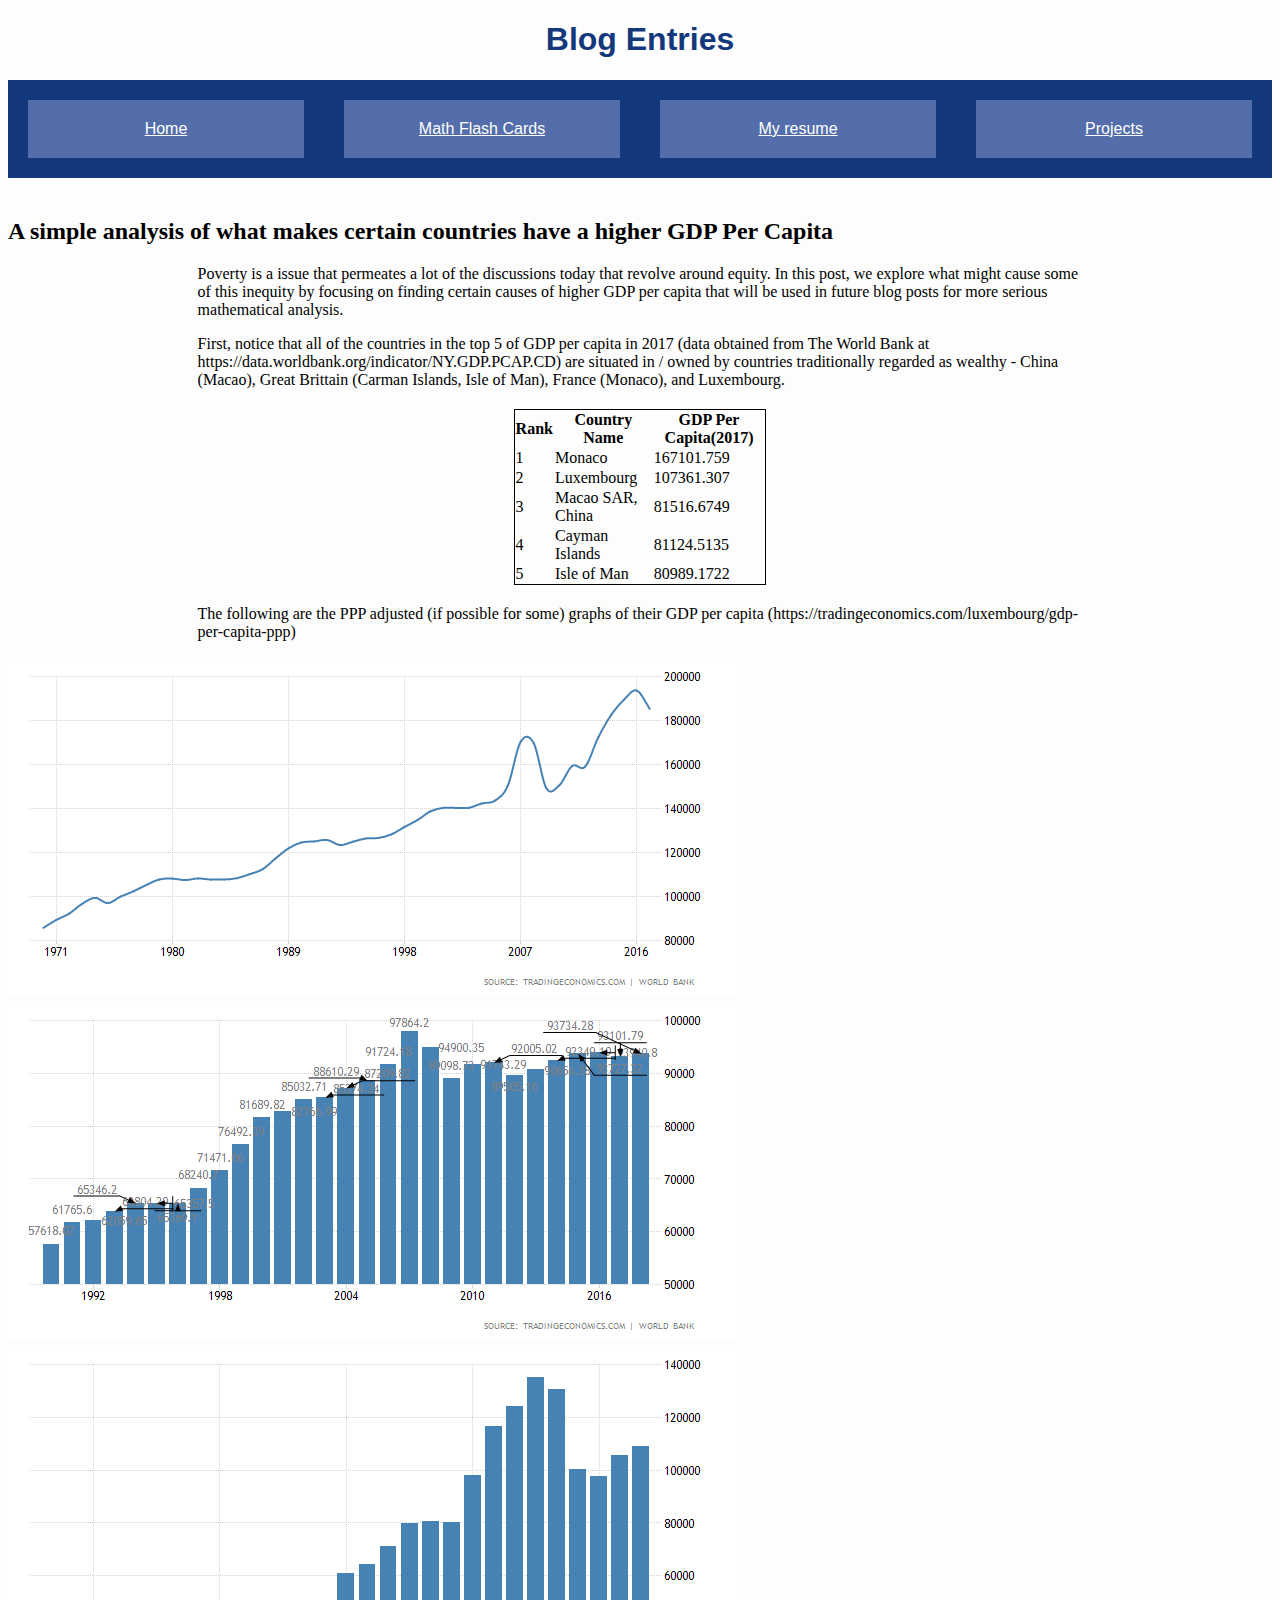
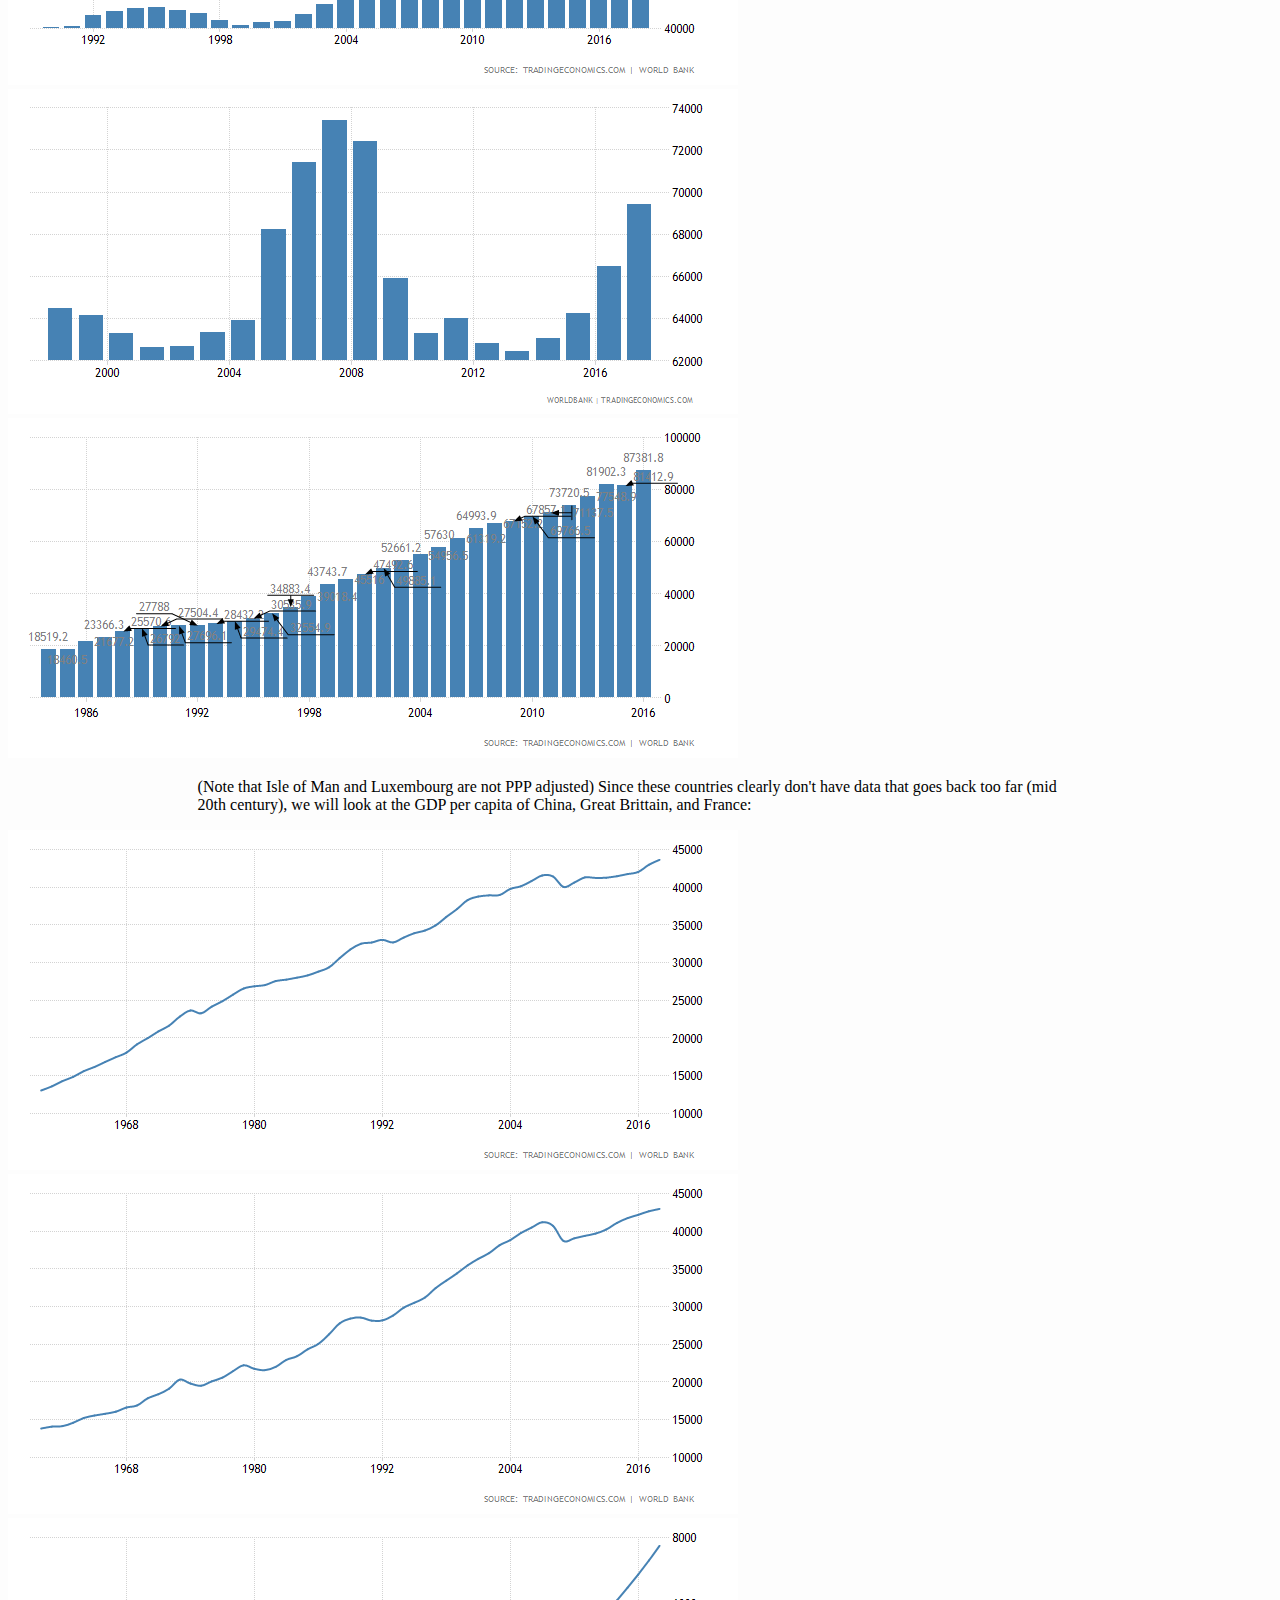
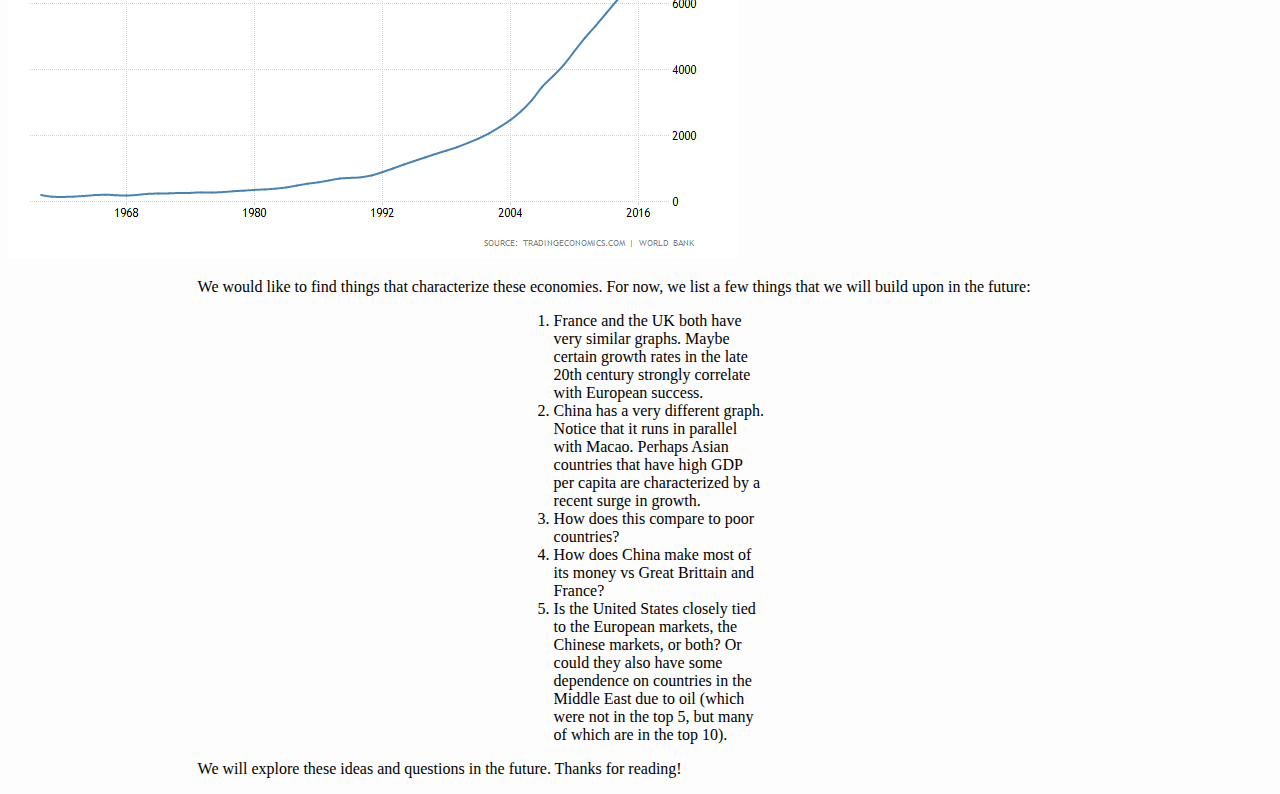
==== project0/blog.html @ ab6cc787 "Updated blog page to include a post" ====
<!DOCTYPE html>
<html>
    <head>
        <title>Blog</title>
        <link rel="stylesheet" type="text/css" href="mystyle.css">
        <link rel="stylesheet" href="https://stackpath.bootstrapcdn.com/bootstrap/4.5.0/css/bootstrap.min.css" integrity="sha384-9aIt2nRpC12Uk9gS9baDl411NQApFmC26EwAOH8WgZl5MYYxFfc+NcPb1dKGj7Sk" crossorigin="anonymous">
    </head>
    <body class="classic justify-content-center text-center">
        <h1 class="mainHeader">Blog Entries</h1>
        <div id="links">
            <div class="pageLink"><a href="index.html">Home</a></div>
            <div class="pageLink"><a href="flashCards.html">Math Flash Cards</a></div>
            <div class="pageLink"><a href="resume.html">My resume</a></div>
            <div class="pageLink"><a href="projects.html">Projects</a></div>
        </div>

        <h2>A simple analysis of what makes certain countries have a higher GDP Per Capita</h2>
        <p>Poverty is a issue that permeates a lot of the discussions today that revolve around equity. In this post, we 
            explore what might cause some of this inequity by focusing on finding certain causes of higher GDP per capita that will be used 
            in future blog posts for more serious mathematical analysis.
        </p>
        <p>
            First, notice that all of the countries in the top 5 of GDP per capita in 2017 (data obtained from The World Bank at 
            https://data.worldbank.org/indicator/NY.GDP.PCAP.CD) are situated in / owned by countries traditionally regarded as wealthy
            - China (Macao), Great Brittain (Carman Islands, Isle of Man), France (Monaco), and Luxembourg. 
        </p>  
        <table class="dataTable2">
            <tr><th>Rank</th>
                <th>Country Name</th>
                <th>GDP Per Capita(2017)</th>
            </tr>
            <tr>
                <td>1</td>
                <td>Monaco</td>
                <td>167101.759</td>
            </tr>
            <tr>
                <td>2</td>
                <td>Luxembourg</td>
                <td>107361.307</td>
            </tr>
            <tr>
                <td>3</td>
                <td>Macao SAR, China</td>
                <td>81516.6749</td>
            </tr>
            <tr>
                <td>4</td>
                <td>Cayman Islands</td>
                <td>81124.5135</td>
            </tr>
            <tr>
                <td>5</td>
                <td>Isle of Man</td>
                <td>80989.1722</td>
            </tr>
        </table>
        

        <p>The following are the PPP adjusted (if possible for some) graphs of their GDP per capita (https://tradingeconomics.com/luxembourg/gdp-per-capita-ppp)</p>

        <img src="monaco-gdp-per-capita.png" alt="Monaco">
        <img src="luxembourg-gdp-per-capita-ppp.png" alt="Luxembourg" class="rounded">
        <img src="macau-gdp-per-capita-ppp.png" alt="Macao" class="rounded">
        <img src="cayman-islands-gdp-per-capita-ppp-current-international-$-wb-data-.png" alt="Caymand Islands" class="rounded">
        <img src="isle-of-man-gdp-per-capita.png" alt="Isle of Man" class="rounded">

        <p>(Note that Isle of Man and Luxembourg are not PPP adjusted)
            Since these countries clearly don't have data that goes back too far (mid 20th century), we will
            look at the GDP per capita of China, Great Brittain, and France:
        </p>

        <img src="france-gdp-per-capita.png" alt="France GDP Per Capita" class="rounded">
        <img src="united-kingdom-gdp-per-capita.png" alt="UK GDP Per Capita" class="rounded">
        <img src="china-gdp-per-capita.png" alt="China GDP Per Capita" class="rounded">

        <p>We would like to find things that characterize these economies. For now, we list a few things that we will build
            upon in the future:
        </p>
        <ol>
            <li>
                France and the UK both have very similar graphs. Maybe certain growth rates in the late 20th century strongly correlate
                with European success.
            </li>
            <li>
                China has a very different graph. Notice that it runs in parallel with Macao. Perhaps Asian countries that have high GDP 
                per capita are characterized by a recent surge in growth. 
            </li>
            <li>
                How does this compare to poor countries?
            </li>
            <li>
                How does China make most of its money vs Great Brittain and France?
            </li>
            <li>
                Is the United States closely tied to the European markets, the Chinese markets, or both? Or could 
                they also have some dependence on countries in the Middle East due to oil (which were not in the top 5, but
                many of which are in the top 10).
            </li>
        </ol>

        <p>We will explore these ideas and questions in the future. Thanks for reading!</p>
    </body>
</html>
---- project0/mystyle.css ----
.classic {
  background-color: #fdfdfd;
}

.dataTable2 {
  border-collapse: collapse;
  border: 1px solid black;
  width: 20%;
  margin-left: 40%;
  margin-top: 20px;
  margin-bottom: 20px;
}

.dataTable {
  color: white;
  font-family: Arial, Helvetica, sans-serif;
}

#links {
  background-color: #13387c;
  display: flex;
  flex-direction: row;
  margin-bottom: 20px;
}

.pageLink {
  background-color: #536eaa;
  margin: 20px 20px 20px 20px;
  padding: 20px 20px 20px 20px;
  width: 25%;
  text-align: center;
}

@media (max-width: 1000px) {
  #links {
    background-color: #13387c;
    display: flex;
    flex-direction: column;
    align-items: center;
    margin-bottom: 20px;
  }

  .pageLink {
    background-color: #536eaa;
    margin: 20px 20px 20px 20px;
    padding: 20px 20px 20px 20px;
    width: 80%;
    text-align: center;
  }
}
.pageLink a {
  color: white;
  font-family: Arial, Helvetica, sans-serif;
}

.mainHeader {
  color: #13387c;
  font-family: Arial, Helvetica, sans-serif;
  text-align: center;
}

#aboutMe {
  background-color: #536eaa;
  margin: 20px 20px 20px 20px;
  padding: 20px 20px 20px 20px;
  color: white;
  font-family: Arial, Helvetica, sans-serif;
  align-self: center;
  text-align: center;
}

.flash-card {
  background-color: #536eaa;
  color: white;
  align-self: center;
  text-align: center;
  width: 100%;
  height: 200px;
  margin: 20px 20px 20px 20px;
  padding: 20px 20px 20px 20px;
}

p {
  margin-left: 15%;
  margin-right: 15%;
}

h2 {
  margin-top: 40px;
}

ol {
  margin-left: 40%;
  margin-right: 40%;
}

/*# sourceMappingURL=mystyle.css.map */
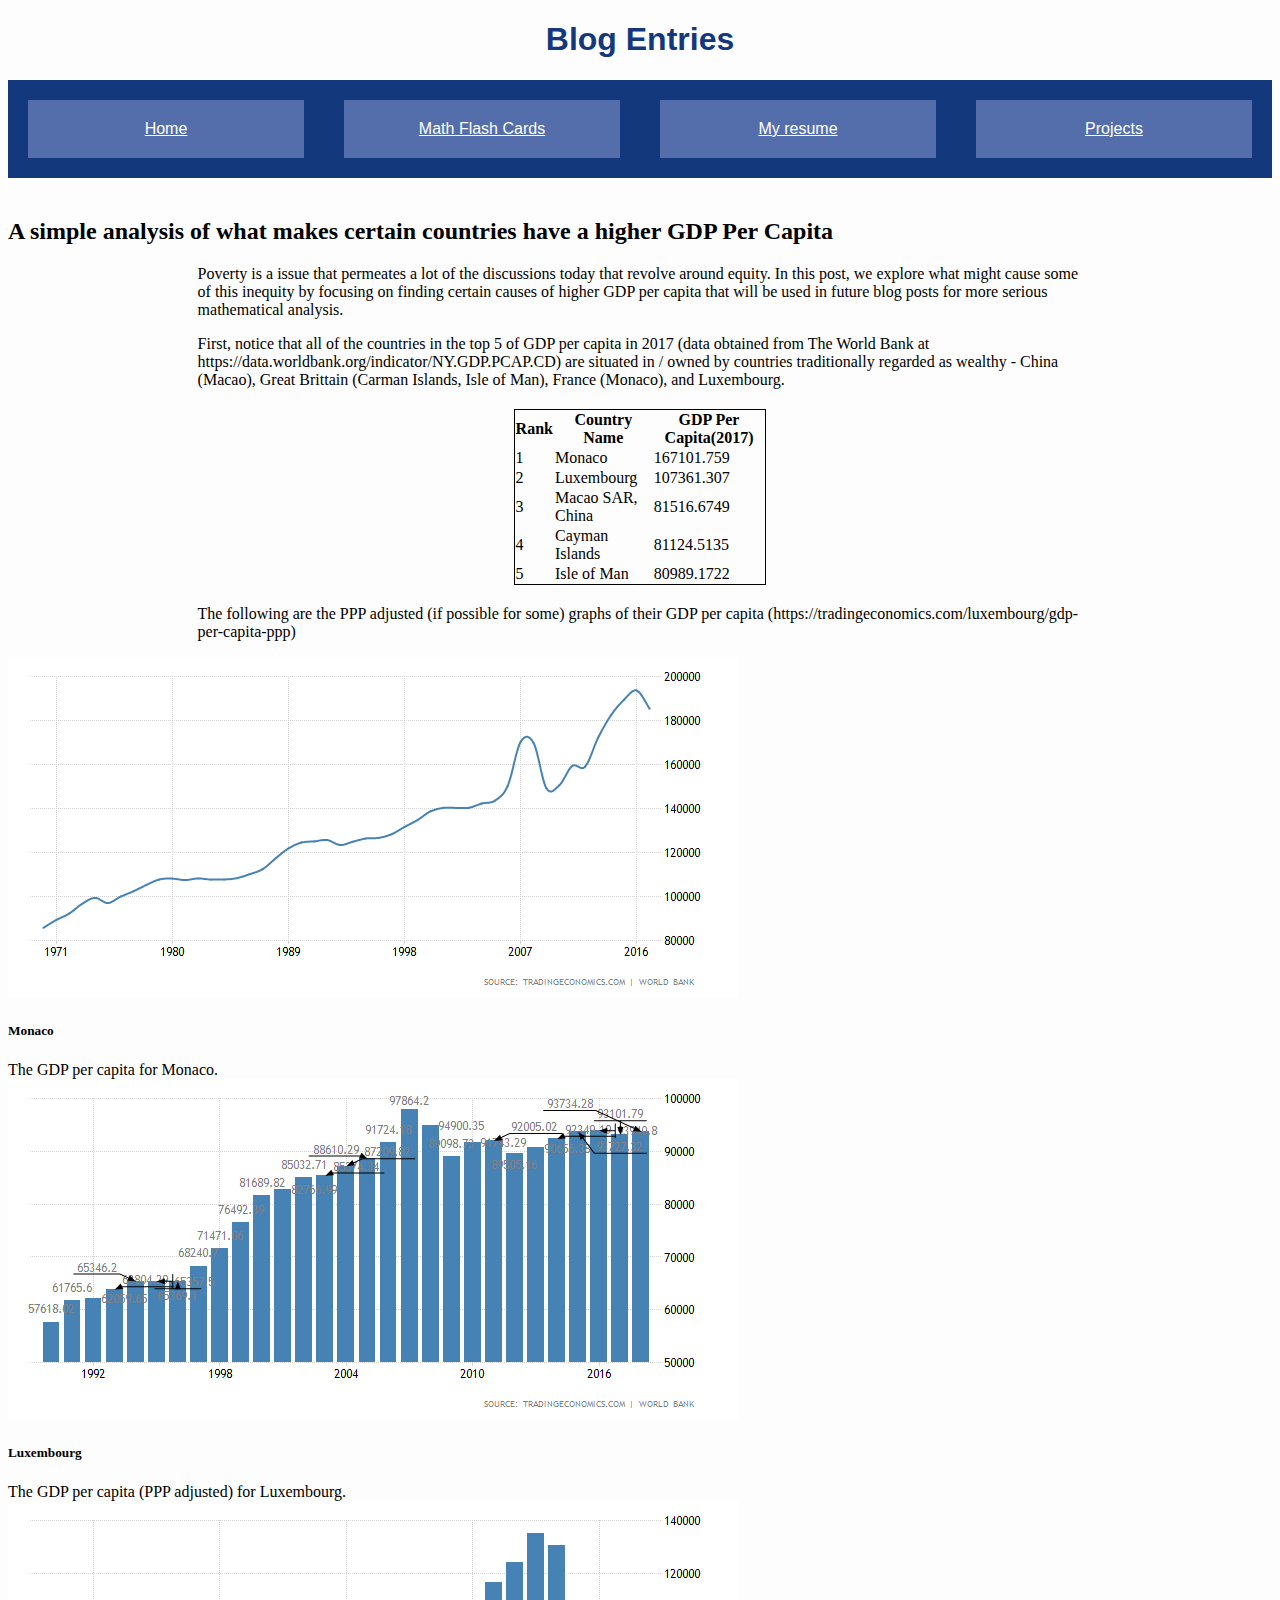
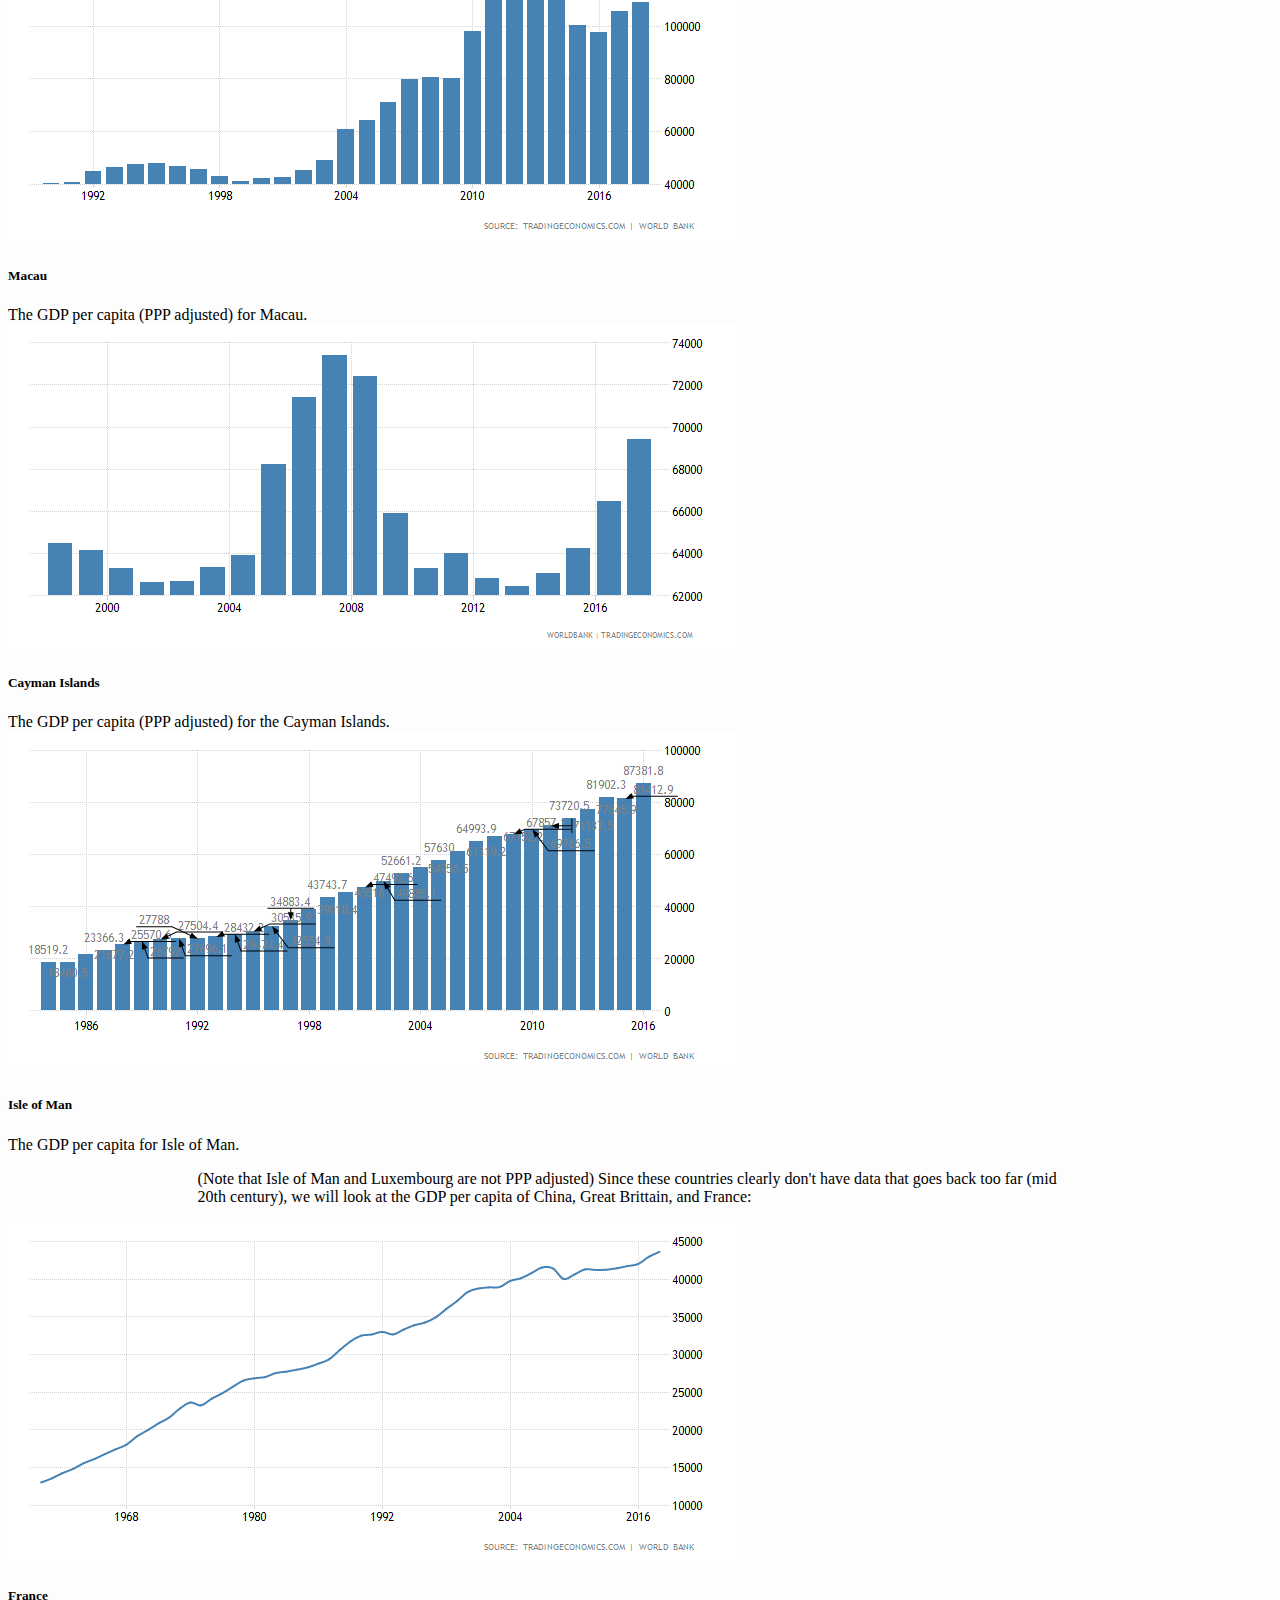
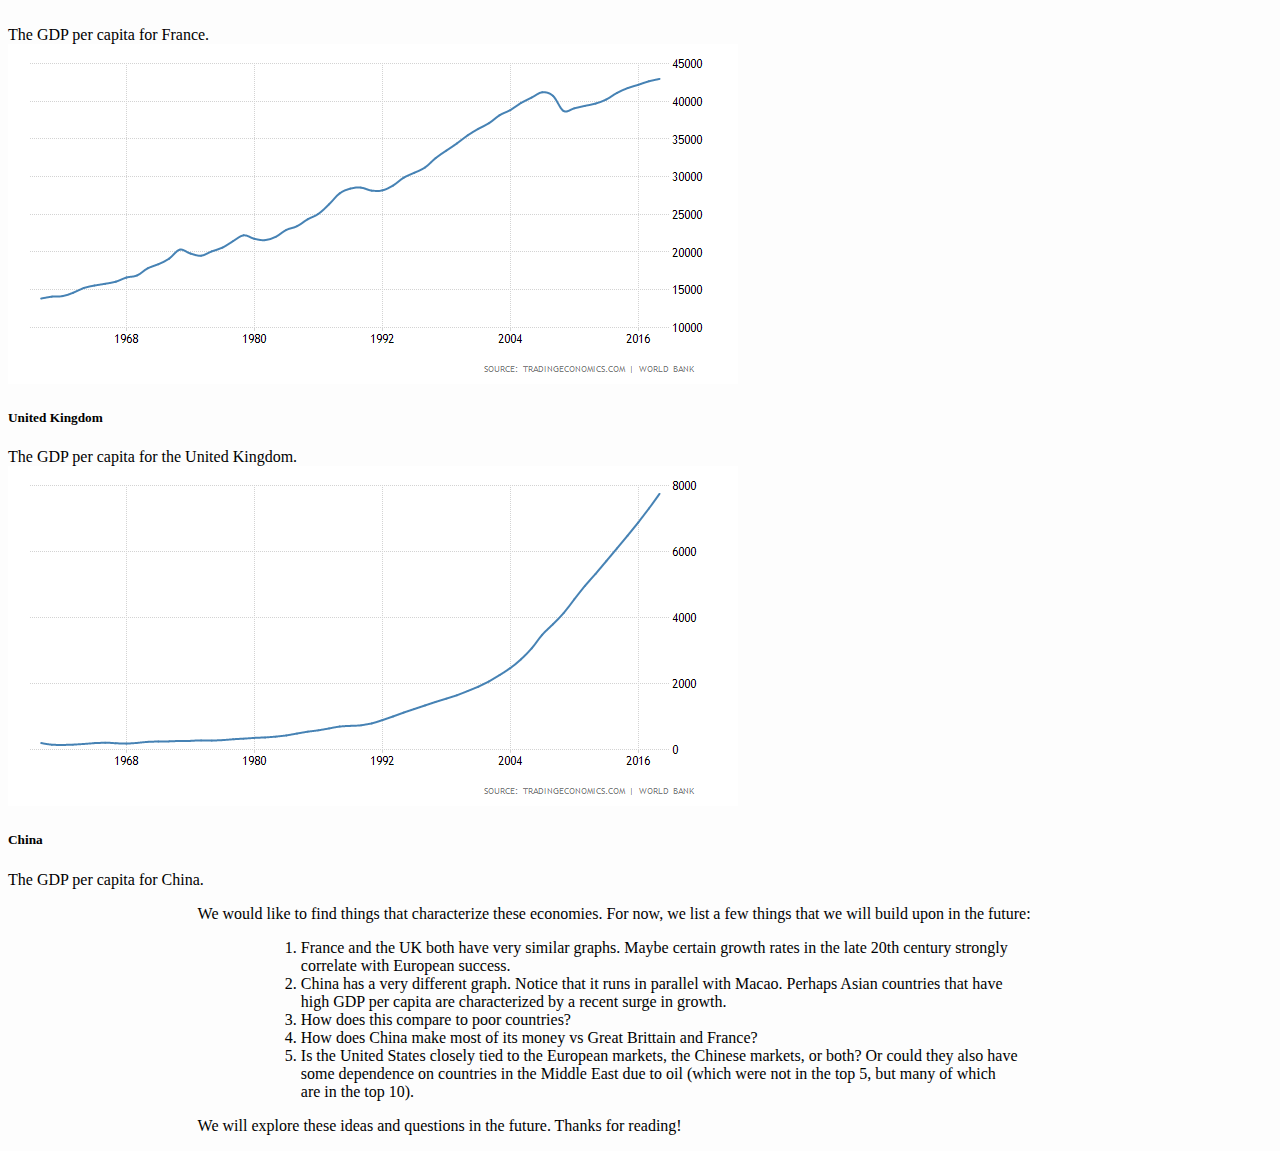
==== commit a66e95ef: "Made images in blog use bootstrap component" ====
--- a/project0/blog.html
+++ b/project0/blog.html
@@ -59,20 +59,70 @@
 
         <p>The following are the PPP adjusted (if possible for some) graphs of their GDP per capita (https://tradingeconomics.com/luxembourg/gdp-per-capita-ppp)</p>
 
-        <img src="monaco-gdp-per-capita.png" alt="Monaco">
-        <img src="luxembourg-gdp-per-capita-ppp.png" alt="Luxembourg" class="rounded">
-        <img src="macau-gdp-per-capita-ppp.png" alt="Macao" class="rounded">
-        <img src="cayman-islands-gdp-per-capita-ppp-current-international-$-wb-data-.png" alt="Caymand Islands" class="rounded">
-        <img src="isle-of-man-gdp-per-capita.png" alt="Isle of Man" class="rounded">
+        <div class="media m-5">
+            <img src="monaco-gdp-per-capita.png" class="mr-3">
+            <div class="media-body">
+                <h5 class="mt-0">Monaco</h5>
+                The GDP per capita for Monaco.
+            </div>
+        </div>
+        <div class="media m-5"">
+            <img src="luxembourg-gdp-per-capita-ppp.png" class="mr-3">
+            <div class="media-body">
+                <h5 class="mt-0">Luxembourg</h5>
+                The GDP per capita (PPP adjusted) for Luxembourg.
+            </div>
+        </div>
+        <div class="media m-5"">
+            <img src="macau-gdp-per-capita-ppp.png" class="mr-3">
+            <div class="media-body">
+                <h5 class="mt-0">Macau</h5>
+                The GDP per capita (PPP adjusted) for Macau.
+            </div>
+        </div>
+        <div class="media m-5"">
+            <img src="cayman-islands-gdp-per-capita-ppp-current-international-$-wb-data-.png" class="mr-3">
+            <div class="media-body">
+                <h5 class="mt-0">Cayman Islands</h5>
+                The GDP per capita (PPP adjusted) for the Cayman Islands.
+            </div>
+        </div>
+        <div class="media m-5"">
+            <img src="isle-of-man-gdp-per-capita.png" class="mr-3">
+            <div class="media-body">
+                <h5 class="mt-0">Isle of Man</h5>
+                The GDP per capita for Isle of Man.
+            </div>
+        </div>
+
+       
 
         <p>(Note that Isle of Man and Luxembourg are not PPP adjusted)
             Since these countries clearly don't have data that goes back too far (mid 20th century), we will
             look at the GDP per capita of China, Great Brittain, and France:
         </p>
 
-        <img src="france-gdp-per-capita.png" alt="France GDP Per Capita" class="rounded">
-        <img src="united-kingdom-gdp-per-capita.png" alt="UK GDP Per Capita" class="rounded">
-        <img src="china-gdp-per-capita.png" alt="China GDP Per Capita" class="rounded">
+        <div class="media m-5"">
+            <img src="france-gdp-per-capita.png" class="mr-3">
+            <div class="media-body">
+                <h5 class="mt-0">France</h5>
+                The GDP per capita for France.
+            </div>
+        </div>
+        <div class="media m-5"">
+            <img src="united-kingdom-gdp-per-capita.png" class="mr-3">
+            <div class="media-body">
+                <h5 class="mt-0">United Kingdom</h5>
+                The GDP per capita for the United Kingdom.
+            </div>
+        </div>
+        <div class="media m-5"">
+            <img src="china-gdp-per-capita.png" class="mr-3">
+            <div class="media-body">
+                <h5 class="mt-0">China</h5>
+                The GDP per capita for China.
+            </div>
+        </div>
 
         <p>We would like to find things that characterize these economies. For now, we list a few things that we will build
             upon in the future:
--- a/project0/mystyle.css
+++ b/project0/mystyle.css
@@ -1,14 +1,15 @@
+p {
+  margin-left: 15%;
+  margin-right: 15%;
+}
+
 .classic {
   background-color: #fdfdfd;
 }
 
-.dataTable2 {
-  border-collapse: collapse;
+.dataTable {
   border: 1px solid black;
-  width: 20%;
-  margin-left: 40%;
-  margin-top: 20px;
-  margin-bottom: 20px;
+  padding: 10px;
 }
 
 .dataTable {
@@ -69,7 +70,7 @@
   text-align: center;
 }
 
-.flash-card {
+.flash-card, .flashCardBack {
   background-color: #536eaa;
   color: white;
   align-self: center;
@@ -80,9 +81,24 @@
   padding: 20px 20px 20px 20px;
 }
 
-p {
-  margin-left: 15%;
-  margin-right: 15%;
+.dataTable2 {
+  border-collapse: collapse;
+  border: 1px solid black;
+  width: 20%;
+  margin-left: 40%;
+  margin-top: 20px;
+  margin-bottom: 20px;
+}
+
+::-webkit-scrollbar {
+  display: none;
+}
+
+.flashCardBack {
+  overflow: auto;
+  margin: 0px;
+  padding: 0px;
+  height: 150px;
 }
 
 h2 {
@@ -90,8 +106,13 @@
 }
 
 ol {
-  margin-left: 40%;
-  margin-right: 40%;
+  margin-left: 20%;
+  margin-right: 20%;
+}
+
+.project-list > ol {
+  margin-left: 20%;
+  margin-right: 20%;
 }
 
 /*# sourceMappingURL=mystyle.css.map */
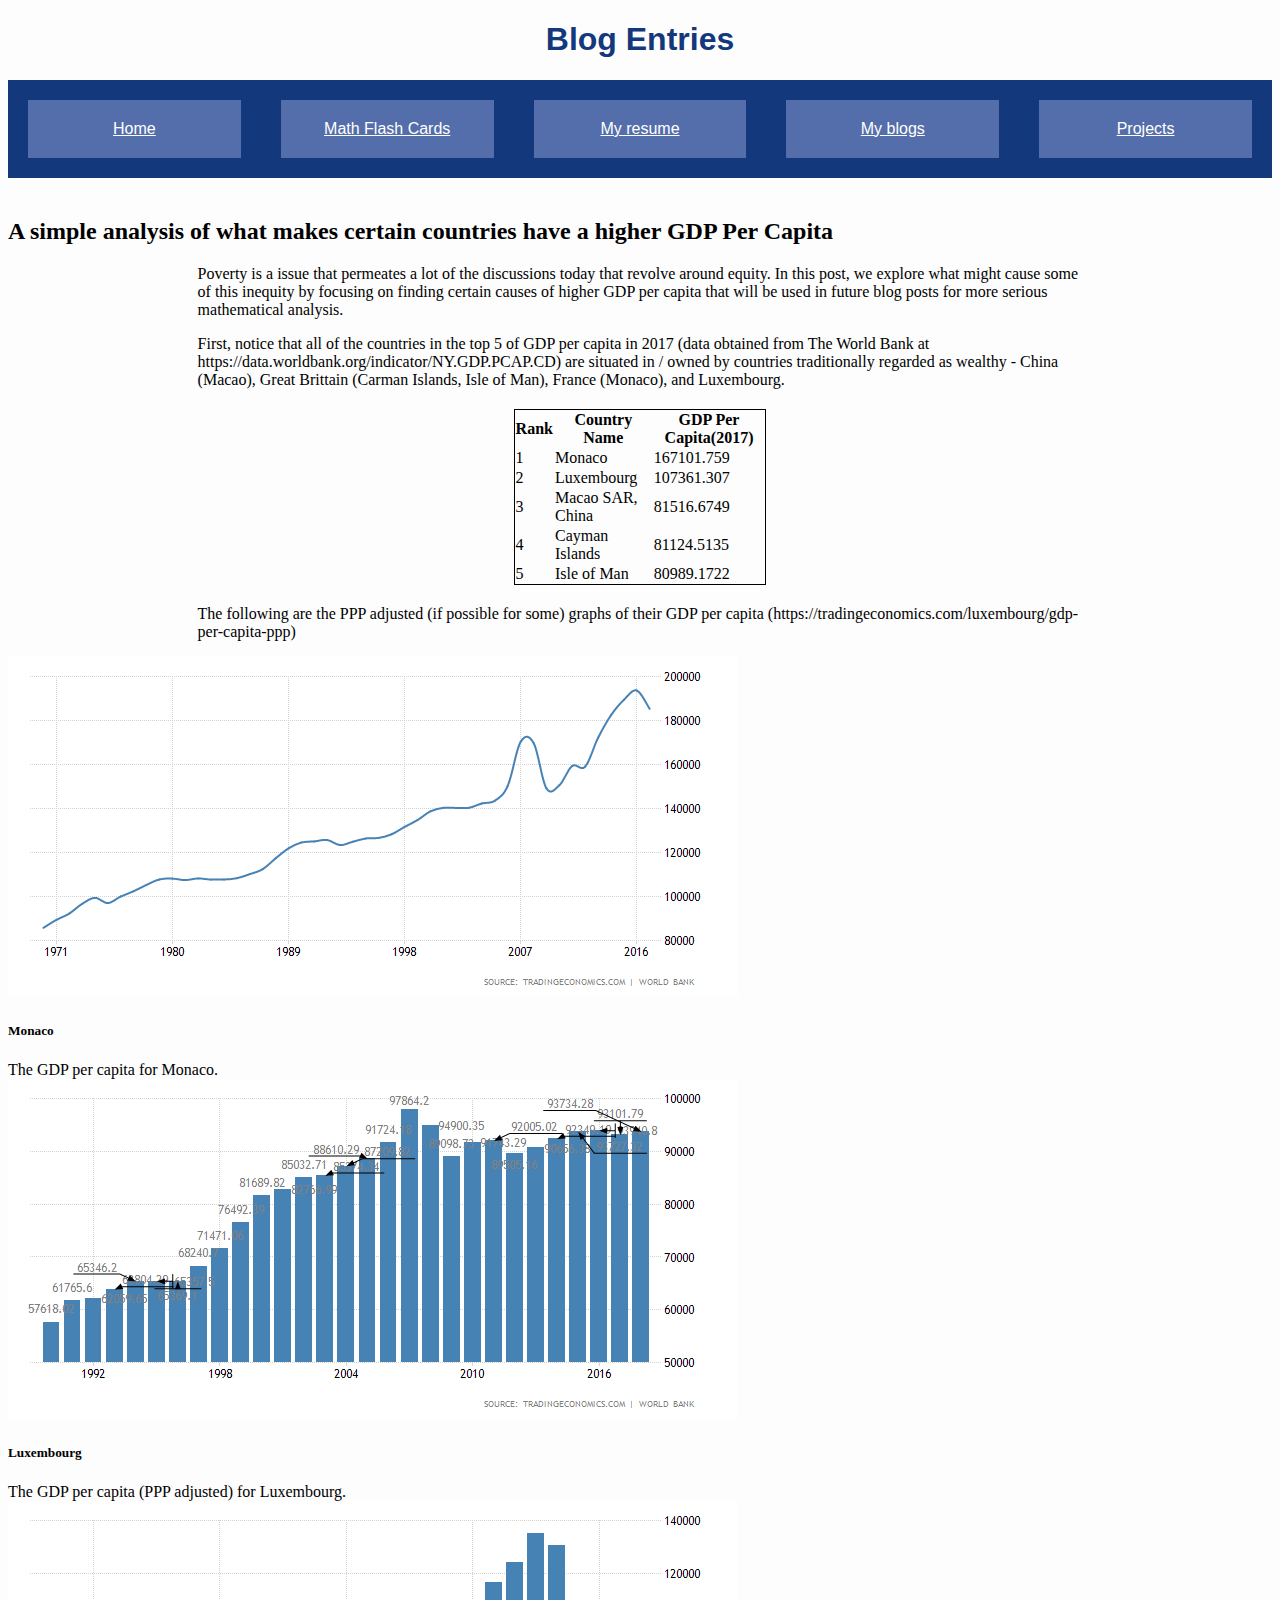
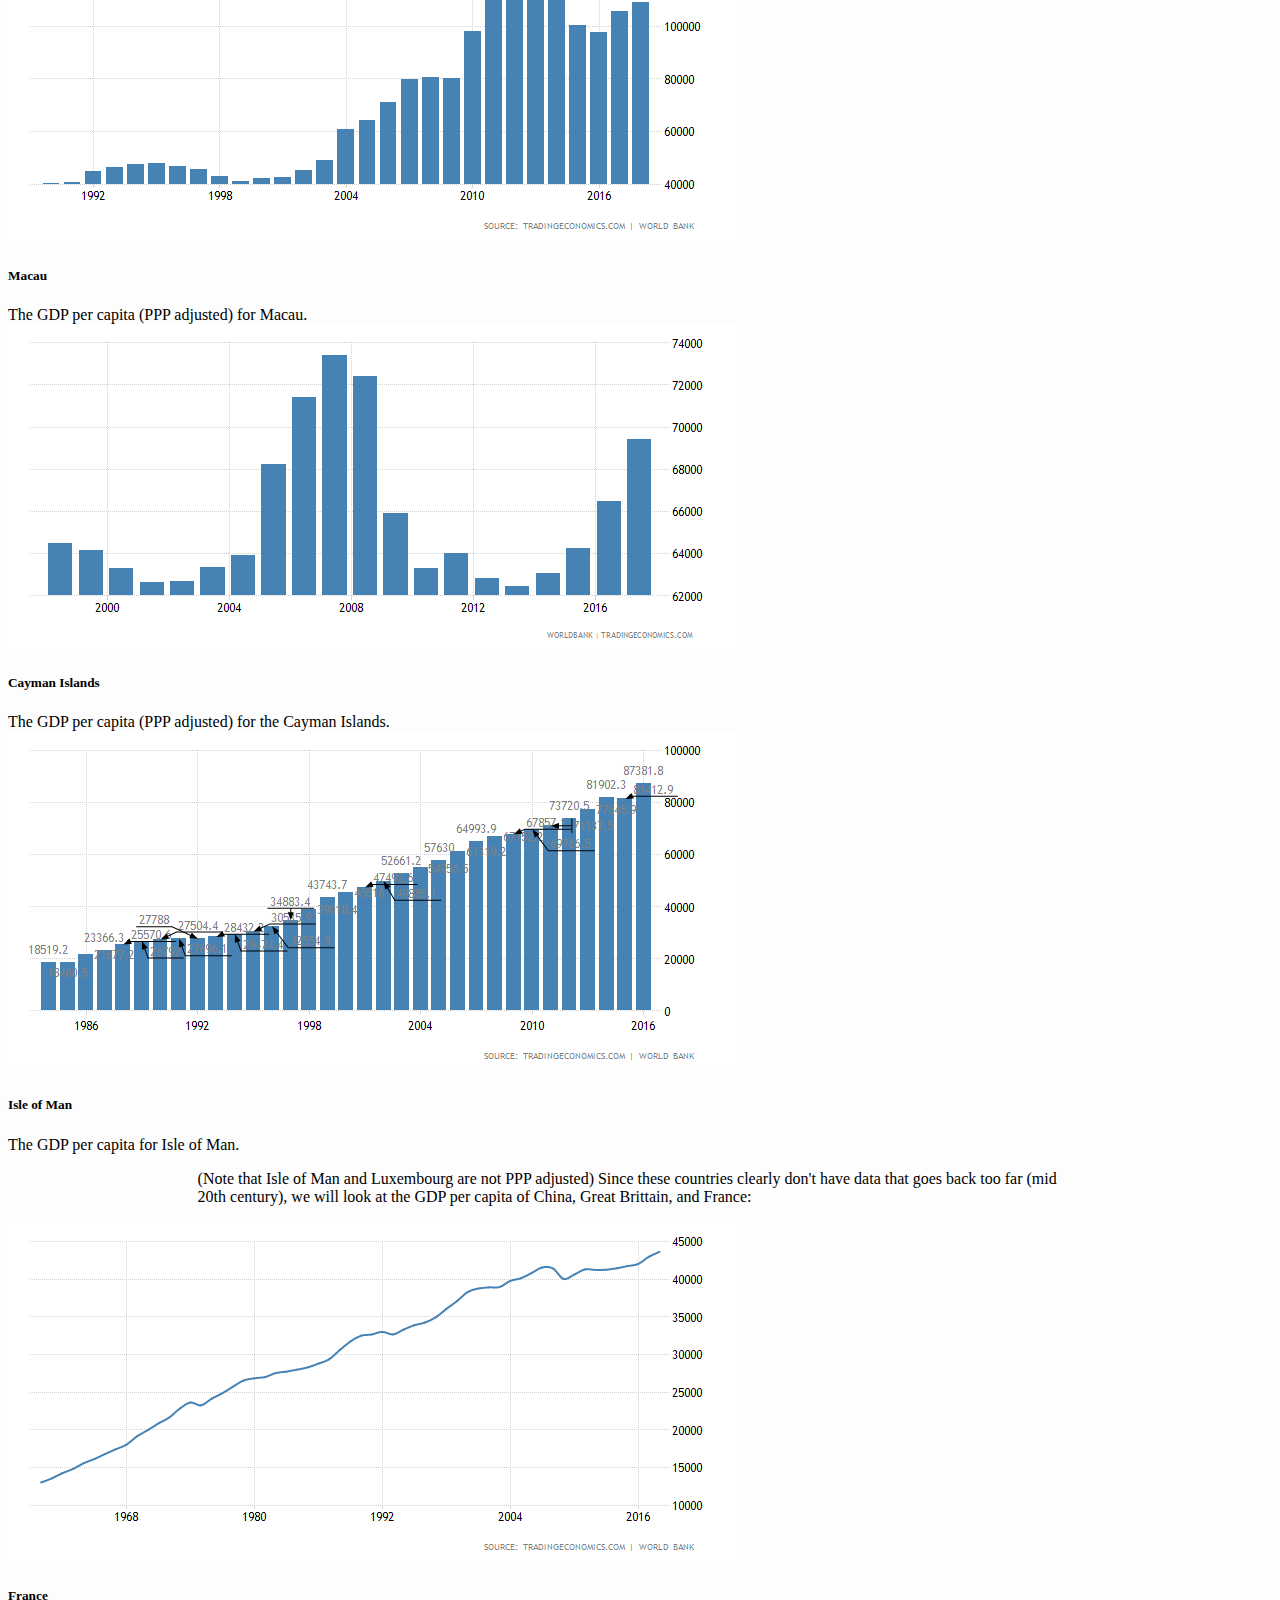
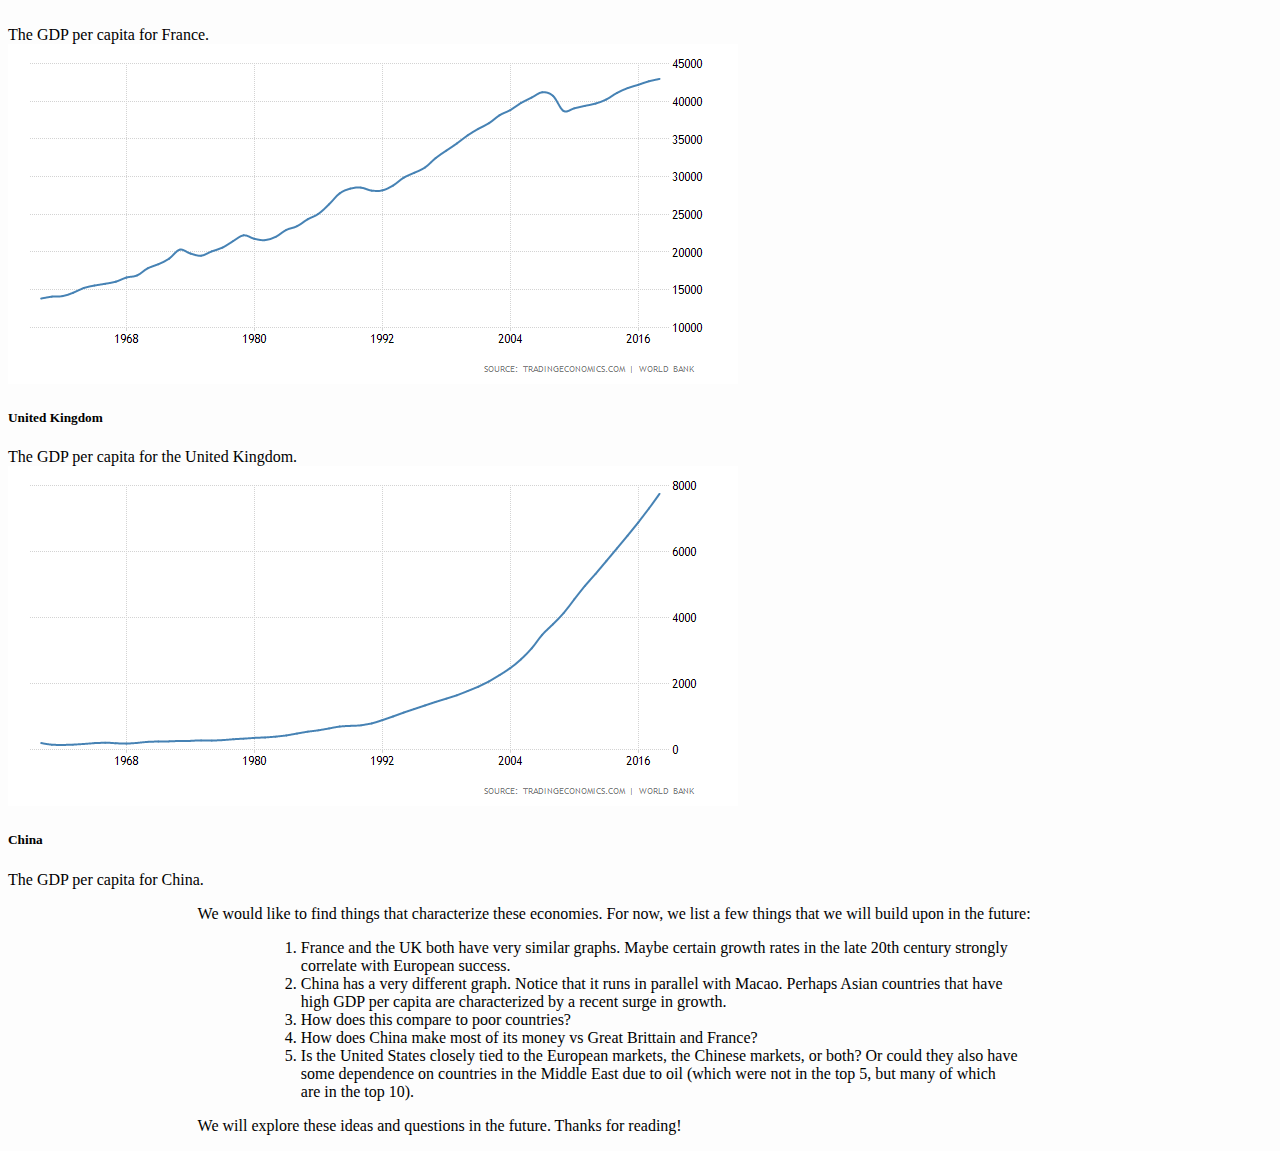
==== commit 8635721d: "Added project cards" ====
--- a/project0/blog.html
+++ b/project0/blog.html
@@ -4,6 +4,7 @@
         <title>Blog</title>
         <link rel="stylesheet" type="text/css" href="mystyle.css">
         <link rel="stylesheet" href="https://stackpath.bootstrapcdn.com/bootstrap/4.5.0/css/bootstrap.min.css" integrity="sha384-9aIt2nRpC12Uk9gS9baDl411NQApFmC26EwAOH8WgZl5MYYxFfc+NcPb1dKGj7Sk" crossorigin="anonymous">
+        <link rel="stylesheet" href="https://cdnjs.cloudflare.com/ajax/libs/font-awesome/4.7.0/css/font-awesome.min.css">
     </head>
     <body class="classic justify-content-center text-center">
         <h1 class="mainHeader">Blog Entries</h1>
@@ -11,144 +12,148 @@
             <div class="pageLink"><a href="index.html">Home</a></div>
             <div class="pageLink"><a href="flashCards.html">Math Flash Cards</a></div>
             <div class="pageLink"><a href="resume.html">My resume</a></div>
+            <div class="pageLink"><a href="blog.html">My blogs</a></div>
             <div class="pageLink"><a href="projects.html">Projects</a></div>
         </div>
+        
+        <div id="blogPost1">
+            <h2>A simple analysis of what makes certain countries have a higher GDP Per Capita</h2>
+            <p>Poverty is a issue that permeates a lot of the discussions today that revolve around equity. In this post, we 
+                explore what might cause some of this inequity by focusing on finding certain causes of higher GDP per capita that will be used 
+                in future blog posts for more serious mathematical analysis.
+            </p>
+            <p>
+                First, notice that all of the countries in the top 5 of GDP per capita in 2017 (data obtained from The World Bank at 
+                https://data.worldbank.org/indicator/NY.GDP.PCAP.CD) are situated in / owned by countries traditionally regarded as wealthy
+                - China (Macao), Great Brittain (Carman Islands, Isle of Man), France (Monaco), and Luxembourg. 
+            </p>  
+            <table class="dataTable2">
+                <tr><th>Rank</th>
+                    <th>Country Name</th>
+                    <th>GDP Per Capita(2017)</th>
+                </tr>
+                <tr>
+                    <td>1</td>
+                    <td>Monaco</td>
+                    <td>167101.759</td>
+                </tr>
+                <tr>
+                    <td>2</td>
+                    <td>Luxembourg</td>
+                    <td>107361.307</td>
+                </tr>
+                <tr>
+                    <td>3</td>
+                    <td>Macao SAR, China</td>
+                    <td>81516.6749</td>
+                </tr>
+                <tr>
+                    <td>4</td>
+                    <td>Cayman Islands</td>
+                    <td>81124.5135</td>
+                </tr>
+                <tr>
+                    <td>5</td>
+                    <td>Isle of Man</td>
+                    <td>80989.1722</td>
+                </tr>
+            </table>
+            
 
-        <h2>A simple analysis of what makes certain countries have a higher GDP Per Capita</h2>
-        <p>Poverty is a issue that permeates a lot of the discussions today that revolve around equity. In this post, we 
-            explore what might cause some of this inequity by focusing on finding certain causes of higher GDP per capita that will be used 
-            in future blog posts for more serious mathematical analysis.
-        </p>
-        <p>
-            First, notice that all of the countries in the top 5 of GDP per capita in 2017 (data obtained from The World Bank at 
-            https://data.worldbank.org/indicator/NY.GDP.PCAP.CD) are situated in / owned by countries traditionally regarded as wealthy
-            - China (Macao), Great Brittain (Carman Islands, Isle of Man), France (Monaco), and Luxembourg. 
-        </p>  
-        <table class="dataTable2">
-            <tr><th>Rank</th>
-                <th>Country Name</th>
-                <th>GDP Per Capita(2017)</th>
-            </tr>
-            <tr>
-                <td>1</td>
-                <td>Monaco</td>
-                <td>167101.759</td>
-            </tr>
-            <tr>
-                <td>2</td>
-                <td>Luxembourg</td>
-                <td>107361.307</td>
-            </tr>
-            <tr>
-                <td>3</td>
-                <td>Macao SAR, China</td>
-                <td>81516.6749</td>
-            </tr>
-            <tr>
-                <td>4</td>
-                <td>Cayman Islands</td>
-                <td>81124.5135</td>
-            </tr>
-            <tr>
-                <td>5</td>
-                <td>Isle of Man</td>
-                <td>80989.1722</td>
-            </tr>
-        </table>
+            <p>The following are the PPP adjusted (if possible for some) graphs of their GDP per capita (https://tradingeconomics.com/luxembourg/gdp-per-capita-ppp)</p>
+
+            <div class="media m-5">
+                <img src="monaco-gdp-per-capita.png" class="mr-3">
+                <div class="media-body">
+                    <h5 class="mt-0">Monaco</h5>
+                    The GDP per capita for Monaco.
+                </div>
+            </div>
+            <div class="media m-5"">
+                <img src="luxembourg-gdp-per-capita-ppp.png" class="mr-3">
+                <div class="media-body">
+                    <h5 class="mt-0">Luxembourg</h5>
+                    The GDP per capita (PPP adjusted) for Luxembourg.
+                </div>
+            </div>
+            <div class="media m-5"">
+                <img src="macau-gdp-per-capita-ppp.png" class="mr-3">
+                <div class="media-body">
+                    <h5 class="mt-0">Macau</h5>
+                    The GDP per capita (PPP adjusted) for Macau.
+                </div>
+            </div>
+            <div class="media m-5"">
+                <img src="cayman-islands-gdp-per-capita-ppp-current-international-$-wb-data-.png" class="mr-3">
+                <div class="media-body">
+                    <h5 class="mt-0">Cayman Islands</h5>
+                    The GDP per capita (PPP adjusted) for the Cayman Islands.
+                </div>
+            </div>
+            <div class="media m-5"">
+                <img src="isle-of-man-gdp-per-capita.png" class="mr-3">
+                <div class="media-body">
+                    <h5 class="mt-0">Isle of Man</h5>
+                    The GDP per capita for Isle of Man.
+                </div>
+            </div>
+
         
 
-        <p>The following are the PPP adjusted (if possible for some) graphs of their GDP per capita (https://tradingeconomics.com/luxembourg/gdp-per-capita-ppp)</p>
+            <p>(Note that Isle of Man and Luxembourg are not PPP adjusted)
+                Since these countries clearly don't have data that goes back too far (mid 20th century), we will
+                look at the GDP per capita of China, Great Brittain, and France:
+            </p>
 
-        <div class="media m-5">
-            <img src="monaco-gdp-per-capita.png" class="mr-3">
-            <div class="media-body">
-                <h5 class="mt-0">Monaco</h5>
-                The GDP per capita for Monaco.
+            <div class="media m-5"">
+                <img src="france-gdp-per-capita.png" class="mr-3">
+                <div class="media-body">
+                    <h5 class="mt-0">France</h5>
+                    The GDP per capita for France.
+                </div>
             </div>
+            <div class="media m-5"">
+                <img src="united-kingdom-gdp-per-capita.png" class="mr-3">
+                <div class="media-body">
+                    <h5 class="mt-0">United Kingdom</h5>
+                    The GDP per capita for the United Kingdom.
+                </div>
+            </div>
+            <div class="media m-5"">
+                <img src="china-gdp-per-capita.png" class="mr-3">
+                <div class="media-body">
+                    <h5 class="mt-0">China</h5>
+                    The GDP per capita for China.
+                </div>
+            </div>
+
+            <p>We would like to find things that characterize these economies. For now, we list a few things that we will build
+                upon in the future:
+            </p>
+            <ol>
+                <li>
+                    France and the UK both have very similar graphs. Maybe certain growth rates in the late 20th century strongly correlate
+                    with European success.
+                </li>
+                <li>
+                    China has a very different graph. Notice that it runs in parallel with Macao. Perhaps Asian countries that have high GDP 
+                    per capita are characterized by a recent surge in growth. 
+                </li>
+                <li>
+                    How does this compare to poor countries?
+                </li>
+                <li>
+                    How does China make most of its money vs Great Brittain and France?
+                </li>
+                <li>
+                    Is the United States closely tied to the European markets, the Chinese markets, or both? Or could 
+                    they also have some dependence on countries in the Middle East due to oil (which were not in the top 5, but
+                    many of which are in the top 10).
+                </li>
+            </ol>
+
+            <p>We will explore these ideas and questions in the future. Thanks for reading!</p>
         </div>
-        <div class="media m-5"">
-            <img src="luxembourg-gdp-per-capita-ppp.png" class="mr-3">
-            <div class="media-body">
-                <h5 class="mt-0">Luxembourg</h5>
-                The GDP per capita (PPP adjusted) for Luxembourg.
-            </div>
-        </div>
-        <div class="media m-5"">
-            <img src="macau-gdp-per-capita-ppp.png" class="mr-3">
-            <div class="media-body">
-                <h5 class="mt-0">Macau</h5>
-                The GDP per capita (PPP adjusted) for Macau.
-            </div>
-        </div>
-        <div class="media m-5"">
-            <img src="cayman-islands-gdp-per-capita-ppp-current-international-$-wb-data-.png" class="mr-3">
-            <div class="media-body">
-                <h5 class="mt-0">Cayman Islands</h5>
-                The GDP per capita (PPP adjusted) for the Cayman Islands.
-            </div>
-        </div>
-        <div class="media m-5"">
-            <img src="isle-of-man-gdp-per-capita.png" class="mr-3">
-            <div class="media-body">
-                <h5 class="mt-0">Isle of Man</h5>
-                The GDP per capita for Isle of Man.
-            </div>
-        </div>
-
-       
-
-        <p>(Note that Isle of Man and Luxembourg are not PPP adjusted)
-            Since these countries clearly don't have data that goes back too far (mid 20th century), we will
-            look at the GDP per capita of China, Great Brittain, and France:
-        </p>
-
-        <div class="media m-5"">
-            <img src="france-gdp-per-capita.png" class="mr-3">
-            <div class="media-body">
-                <h5 class="mt-0">France</h5>
-                The GDP per capita for France.
-            </div>
-        </div>
-        <div class="media m-5"">
-            <img src="united-kingdom-gdp-per-capita.png" class="mr-3">
-            <div class="media-body">
-                <h5 class="mt-0">United Kingdom</h5>
-                The GDP per capita for the United Kingdom.
-            </div>
-        </div>
-        <div class="media m-5"">
-            <img src="china-gdp-per-capita.png" class="mr-3">
-            <div class="media-body">
-                <h5 class="mt-0">China</h5>
-                The GDP per capita for China.
-            </div>
-        </div>
-
-        <p>We would like to find things that characterize these economies. For now, we list a few things that we will build
-            upon in the future:
-        </p>
-        <ol>
-            <li>
-                France and the UK both have very similar graphs. Maybe certain growth rates in the late 20th century strongly correlate
-                with European success.
-            </li>
-            <li>
-                China has a very different graph. Notice that it runs in parallel with Macao. Perhaps Asian countries that have high GDP 
-                per capita are characterized by a recent surge in growth. 
-            </li>
-            <li>
-                How does this compare to poor countries?
-            </li>
-            <li>
-                How does China make most of its money vs Great Brittain and France?
-            </li>
-            <li>
-                Is the United States closely tied to the European markets, the Chinese markets, or both? Or could 
-                they also have some dependence on countries in the Middle East due to oil (which were not in the top 5, but
-                many of which are in the top 10).
-            </li>
-        </ol>
-
-        <p>We will explore these ideas and questions in the future. Thanks for reading!</p>
+        
     </body>
 </html>--- a/project0/mystyle.css
+++ b/project0/mystyle.css
@@ -1,27 +1,221 @@
-p {
-  margin-left: 15%;
-  margin-right: 15%;
-}
-
-.classic {
-  background-color: #fdfdfd;
-}
-
 .dataTable {
   border: 1px solid black;
   padding: 10px;
 }
 
-.dataTable {
+.header-container {
+  width: 100%;
+  display: flex;
+  justify-content: center;
+  align-items: center;
+  flex-direction: column;
+}
+
+.mediaLink {
+  font-size: 1.2rem;
+  font-family:'Gill Sans', 'Gill Sans MT', Calibri, 'Trebuchet MS', sans-serif;
+  text-decoration: none;
+  color:blue;
+}
+
+.navLink {
+  font-size: 1.4rem;
+  font-family:'Gill Sans', 'Gill Sans MT', Calibri, 'Trebuchet MS', sans-serif;
+  text-decoration: none;
+  color:rgb(51, 69, 85);
+}
+
+.middleHeaderContainers {
+  width: 100%;
+  display: flex;
+  justify-content: center;
+  align-content: center;
+  border-top: 1px solid #e1e1e1;
+  border-bottom: 1px solid #e1e1e1;
+}
+
+.middleHeader {
+  width: 30%;
+  font-size: 5rem;
+  font-family:'Times New Roman', Times, serif;
+  color:#13387c;
+  font-weight: 700;
+  text-align:center;
+}
+
+
+.mediaHeader {
+  width: 80%;
+  display: flex;
+  align-items: center;
+  justify-content:space-between;
+}
+
+.mediaLinks {
+  width: 20%;
+  display: flex;
+  justify-content: space-between;
+}
+
+.navContainer {
+  width: 100%;
+  display: flex;
+  justify-content: center;
+  align-items: center;
+}
+
+nav {
+  width: 60%;
+}
+
+.navHeader {
+  display: flex;
+  justify-content: space-between;
+  width: 100%;
+}
+
+#aboutSite {
+  background-color: #536eaa;
+  margin: 20px 20px 20px 20px;
+  padding: 20px 20px 20px 20px;
   color: white;
   font-family: Arial, Helvetica, sans-serif;
-}
+  align-self: center;
+  text-align: center;
+}
+
+.content-container {
+  display: flex;
+  flex-direction: column;
+  width: 100%;
+  justify-content: space-between;
+  align-items: center;
+}
+
+.content-row {
+  display: flex;
+  flex-direction: row;
+  width: 80%;
+  justify-content: space-between;
+  margin-bottom: 1em;
+  align-items: center;
+  height: 400px;
+}
+
+.content-item-container {
+  display: flex;
+  flex-direction: column;
+  justify-content: space-between;
+  align-items: center;
+  width: 49%;
+  border: 1px solid rgb(62, 96, 148);
+  background-color: #0d1e3f;
+  color: white;
+  font-family:'Courier New', Courier, monospace;
+}
+
+.content-header {
+  font-size: 1.3rem;
+  font-weight: bold;
+  display: flex;
+  flex-direction: row;
+  justify-content: space-between;
+  align-items: baseline;
+  height: 75px;
+  width: 100%;
+  padding: 1em;
+}
+
+.content-header > div > i {
+  color: rgb(0, 255, 21);
+  font-size: 1.5rem;
+}
+
+.number-label{
+  font-size: 2rem;
+  font-weight: 2000;
+  color: rgb(247, 2, 2);
+  text-shadow: 3px 3px 7px #804f4f;
+}
+
+
+.content-body {
+  font-size: 1rem;
+  padding: 1em;
+  display: flex;
+  flex-direction: row;
+  align-items: center;
+  justify-content: space-between;
+  height: 325px;
+  width: 100%;
+}
+
+.content-body-item{
+  width: 49%;
+}
+
+.myImage {
+  width: 100%;
+  border: 5px dotted #555;
+}
+
+@media (max-width: 767px){
+  .navLink {
+    font-size: 2.5rem;
+    text-align: center;
+  }
+  .navHeader {
+    flex-direction: column;
+    align-content:center;
+  }
+  .content-row {
+    flex-direction: column;
+    justify-content: space-between;
+    align-items: center;
+    height: 830px;
+    width: 80%;
+  }
+  .content-item-container {
+    width: 100%;
+  }
+}
+
+
+
+
+
+
+
+
+
+
+
+
+
+
+
+
+
+
+
+
+
+
 
 #links {
   background-color: #13387c;
   display: flex;
   flex-direction: row;
   margin-bottom: 20px;
+}
+
+.classic {
+  background-color: #fdfdfd;
+}
+
+.dataTable {
+  color: white;
+  font-family: Arial, Helvetica, sans-serif;
 }
 
 .pageLink {
@@ -60,16 +254,6 @@
   text-align: center;
 }
 
-#aboutMe {
-  background-color: #536eaa;
-  margin: 20px 20px 20px 20px;
-  padding: 20px 20px 20px 20px;
-  color: white;
-  font-family: Arial, Helvetica, sans-serif;
-  align-self: center;
-  text-align: center;
-}
-
 .flash-card, .flashCardBack {
   background-color: #536eaa;
   color: white;
@@ -90,10 +274,6 @@
   margin-bottom: 20px;
 }
 
-::-webkit-scrollbar {
-  display: none;
-}
-
 .flashCardBack {
   overflow: auto;
   margin: 0px;
@@ -101,6 +281,15 @@
   height: 150px;
 }
 
+::-webkit-scrollbar {
+  display: none;
+}
+
+.project-list > ol {
+  margin-left: 20%;
+  margin-right: 20%;
+}
+
 h2 {
   margin-top: 40px;
 }
@@ -110,9 +299,9 @@
   margin-right: 20%;
 }
 
-.project-list > ol {
-  margin-left: 20%;
-  margin-right: 20%;
+p {
+  margin-left: 15%;
+  margin-right: 15%;
 }
 
 /*# sourceMappingURL=mystyle.css.map */
